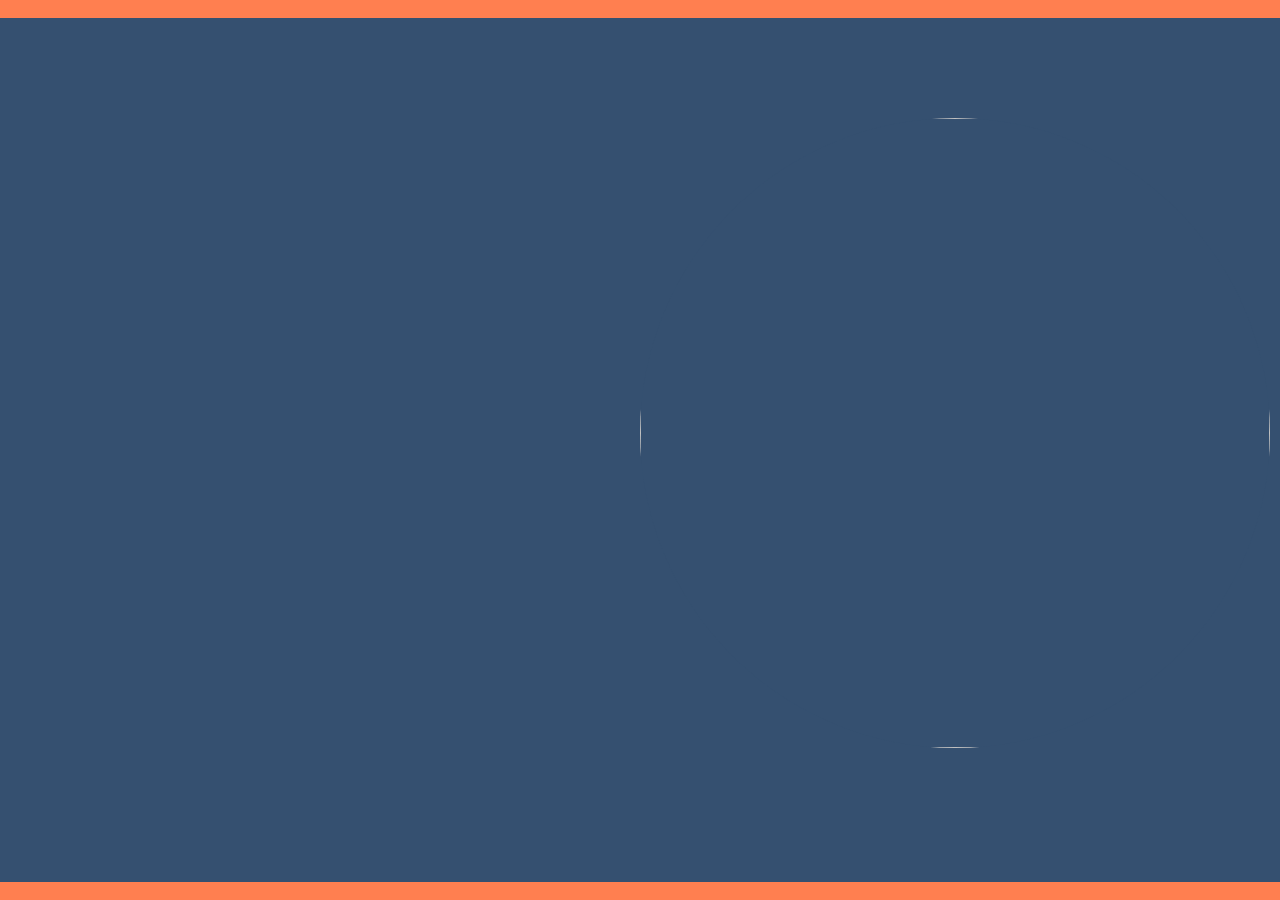
==== aboutus.html @ 6e354e2d "First commit" ====
<html>
    <head>
        <meta http-equiv="Content-Type" content="text/html; charset=UTF-8">
        <title>About Us</title>
         <link href="aboutus.css" type="text/css" rel="stylesheet">
         <link rel="stylesheet" href="style.css">    
         <link rel="stylesheet" href="https://unpkg.com/aos@next/dist/aos.css"/>

    </head>
    <body onload="loader()">
    <div class="about-section">
        <div class="inner-container" data-aos="fade-right">
            <h1>About HDFC Bank</h1>
            <p class="text">
			HDFC bank is the place where customers feel the sense of safety for their property. In the bank, 
            where customers can send the money in easy way. Transaction of money is main part where customer takes shelter of the bank. Now to keep the belief and trust of customers, there is the positive need for management of the bank, which can handle all this with comfort and ease. Smooth and efficient management affects the satisfaction of the customers indirectly. And the main use of Virtual currency is a type of unregulated digital currency that is only available in electronic form. It is stored and transacted only through designated software, mobile or computer applications, or through dedicated digital wallets, and the transactions occur over the internet through secure, dedicated networks.
               </p>
        </div>
		<div class="hero-img-div" data-aos="fade-down">
            <img class="hero-img" src="https://wpassets.adda247.com/wp-content/uploads/multisite/sites/5/2022/04/05080410/HDFC-Bank-logo.png">
          </div>
    </div>
</body>
</html>
    </body>
	<script>
      var preloader = document.getElementById("loading");
      function loader(){
        preloader.style.display = 'none';
      }
    </script>
	
    <script src="https://unpkg.com/aos@next/dist/aos.js"></script>
    <script>
      AOS.init({
        duration: 700,
      });
    </script>
</html>
---- aboutus.css ----
*{
    margin: 0;
    padding: 0;
    font-family: "Open Sans",cambria;
    box-sizing: border-box;
    background: #355070;
}

body{
    min-height: 80vh;
    display: flex;
     background-color:coral;
    align-items: center;
    justify-content: center;
    
}

.about-section{
    background-size: 55%;
    background-color:#355070;
    overflow: hidden;
    padding: 100px 0;
}

.inner-container{
    width: 50%;
    float: left;
    background: #355070;
    padding: 100px;
}

.inner-container h1{
    margin-bottom: 30px;
    font-size: 30px;
    font-weight: 900;
    color:white;
	background-color: none;
}

.text{
    font-size: 15px;
    color:white;
    line-height: 30px;
    text-align: justify;
    margin-bottom: 40px;
	background-color: none;
}

.skills{
    display: flex;
    justify-content: space-between;
    font-weight: 700;
    font-size: 13px;
}

@media screen and (max-width:1200px){
    .inner-container{
        padding: 80px;
    }
}

@media screen and (max-width:1000px){
    .about-section{
        background-size: 100%;
        padding: 100px 40px;
    }
    .inner-container{
        width: 100%;
    }
}

@media screen and (max-width:600px){
    .about-section{
        padding: 0;
    }
    .inner-container{
        padding: 60px;
    }
}
    
.hero-img{
    border-top-left-radius: 25rem;
    border-top-right-radius: 25rem;
    border-bottom-right-radius: 25rem;
	border-bottom-left-radius: 25rem;
	height:70vh;
	width:70vh;
}
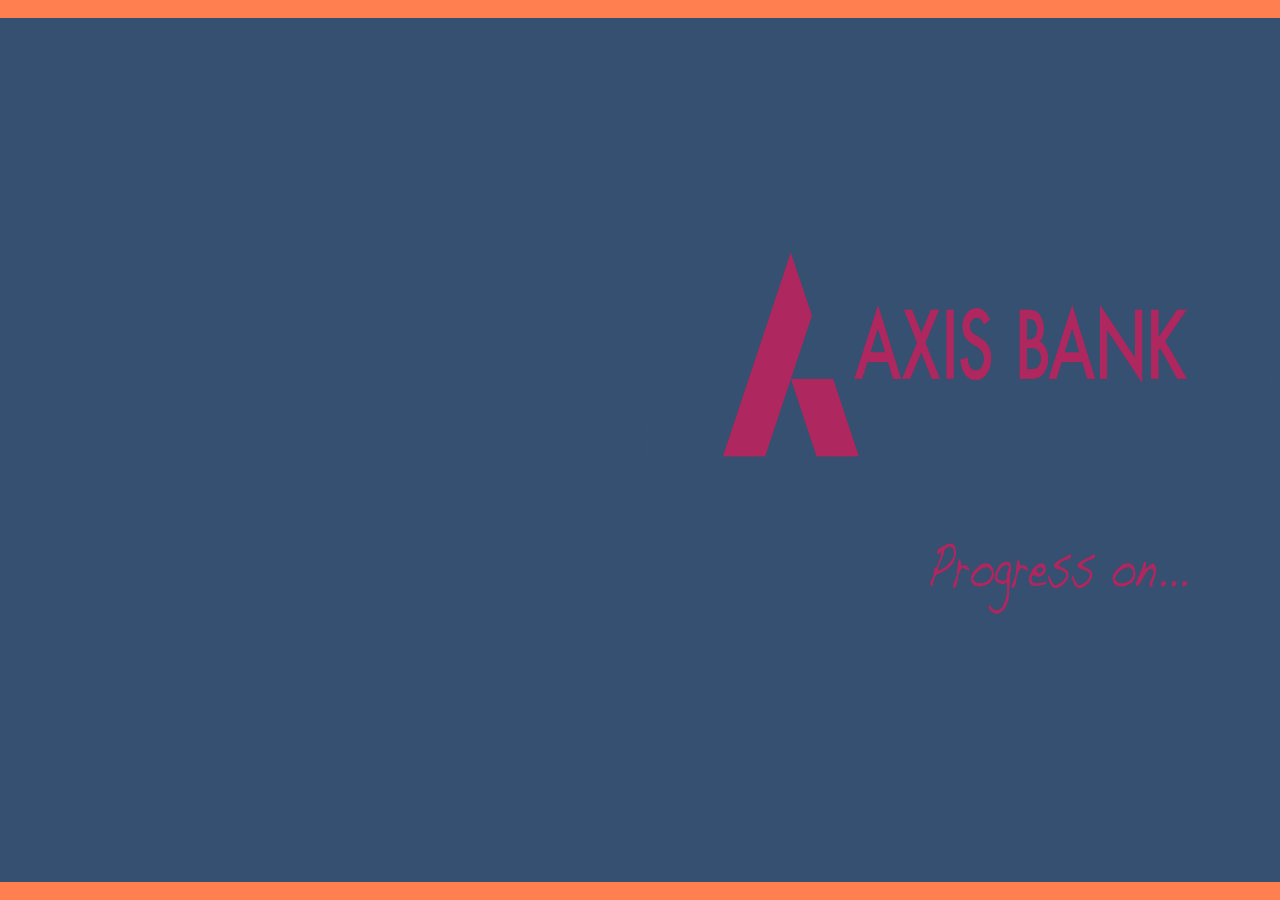
==== commit c90ca630: "Update aboutus.html" ====
--- a/aboutus.html
+++ b/aboutus.html
@@ -17,7 +17,7 @@
                </p>
         </div>
 		<div class="hero-img-div" data-aos="fade-down">
-            <img class="hero-img" src="https://wpassets.adda247.com/wp-content/uploads/multisite/sites/5/2022/04/05080410/HDFC-Bank-logo.png">
+            <img class="hero-img" src="assets/media/pngegg.png">
           </div>
     </div>
 </body>
@@ -36,4 +36,4 @@
         duration: 700,
       });
     </script>
-</html>+</html>
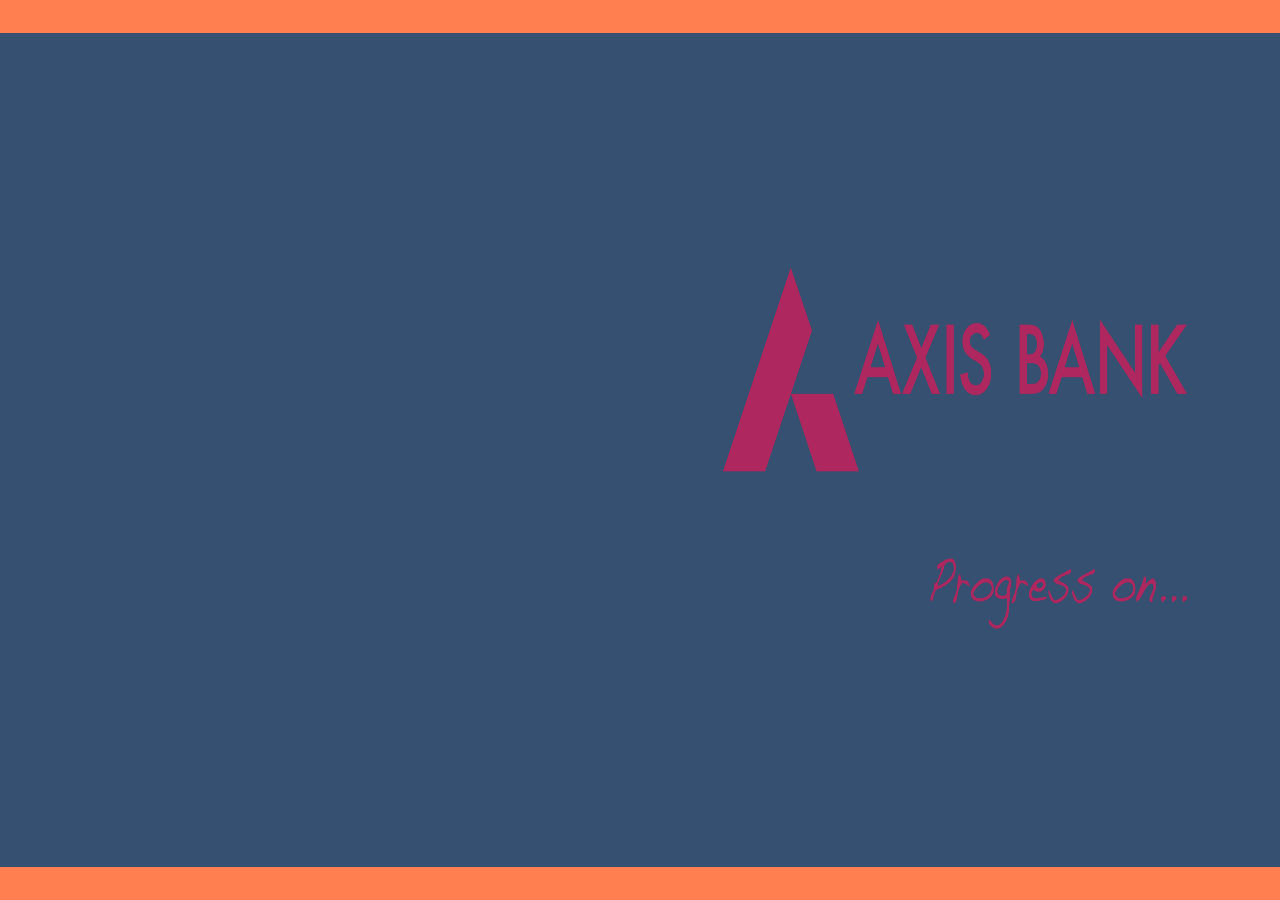
==== commit 56b42813: "Update aboutus.html" ====
--- a/aboutus.html
+++ b/aboutus.html
@@ -12,7 +12,7 @@
         <div class="inner-container" data-aos="fade-right">
             <h1>About HDFC Bank</h1>
             <p class="text">
-			HDFC bank is the place where customers feel the sense of safety for their property. In the bank, 
+			AXIS bank is the place where customers feel the sense of safety for their property. In the bank, 
             where customers can send the money in easy way. Transaction of money is main part where customer takes shelter of the bank. Now to keep the belief and trust of customers, there is the positive need for management of the bank, which can handle all this with comfort and ease. Smooth and efficient management affects the satisfaction of the customers indirectly. And the main use of Virtual currency is a type of unregulated digital currency that is only available in electronic form. It is stored and transacted only through designated software, mobile or computer applications, or through dedicated digital wallets, and the transactions occur over the internet through secure, dedicated networks.
                </p>
         </div>
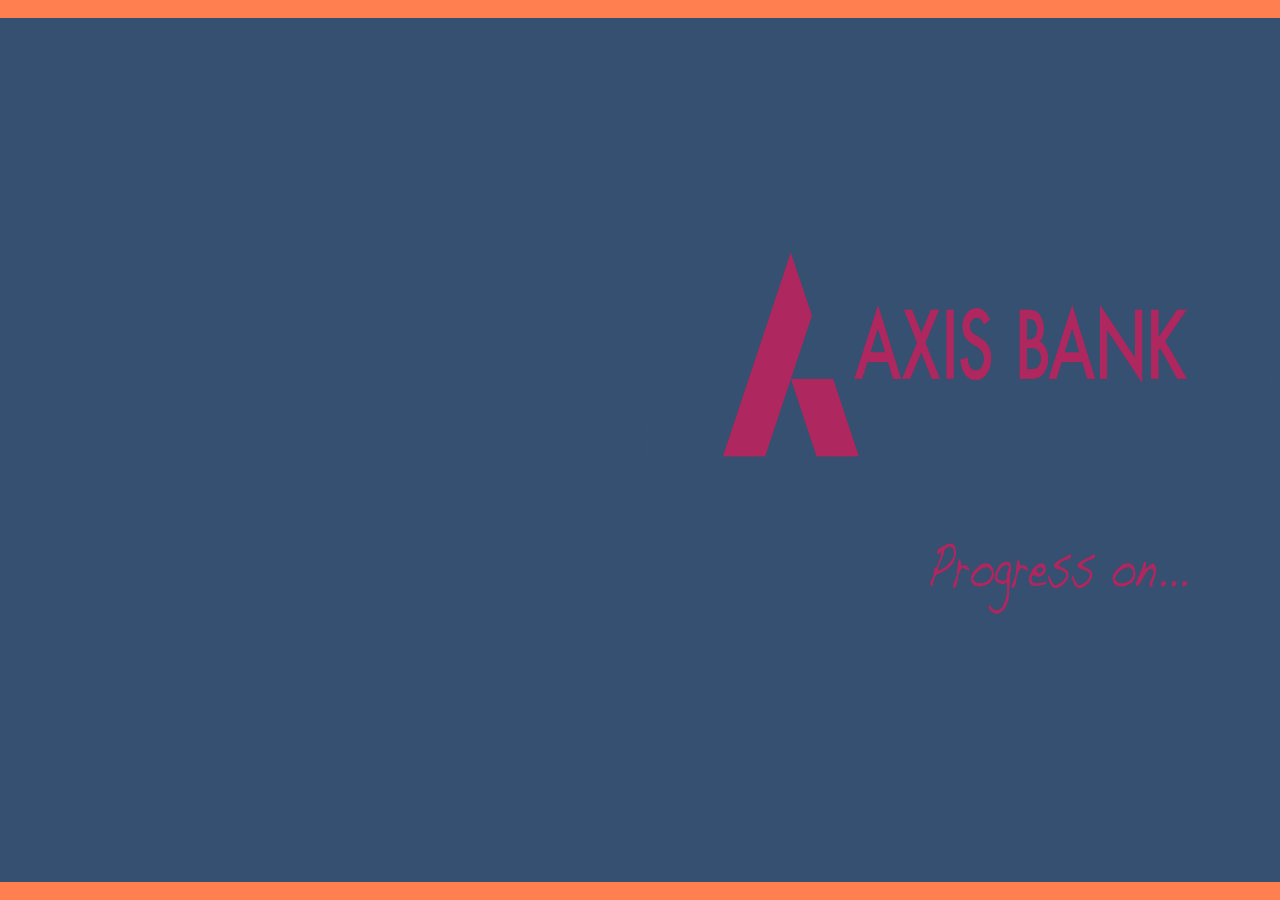
==== commit 0371e9ef: "Your commit message" ====
--- a/aboutus.html
+++ b/aboutus.html
@@ -10,9 +10,9 @@
     <body onload="loader()">
     <div class="about-section">
         <div class="inner-container" data-aos="fade-right">
-            <h1>About HDFC Bank</h1>
+            <h1>About AXIS Bank</h1>
             <p class="text">
-			AXIS bank is the place where customers feel the sense of safety for their property. In the bank, 
+			HDFC bank is the place where customers feel the sense of safety for their property. In the bank, 
             where customers can send the money in easy way. Transaction of money is main part where customer takes shelter of the bank. Now to keep the belief and trust of customers, there is the positive need for management of the bank, which can handle all this with comfort and ease. Smooth and efficient management affects the satisfaction of the customers indirectly. And the main use of Virtual currency is a type of unregulated digital currency that is only available in electronic form. It is stored and transacted only through designated software, mobile or computer applications, or through dedicated digital wallets, and the transactions occur over the internet through secure, dedicated networks.
                </p>
         </div>
